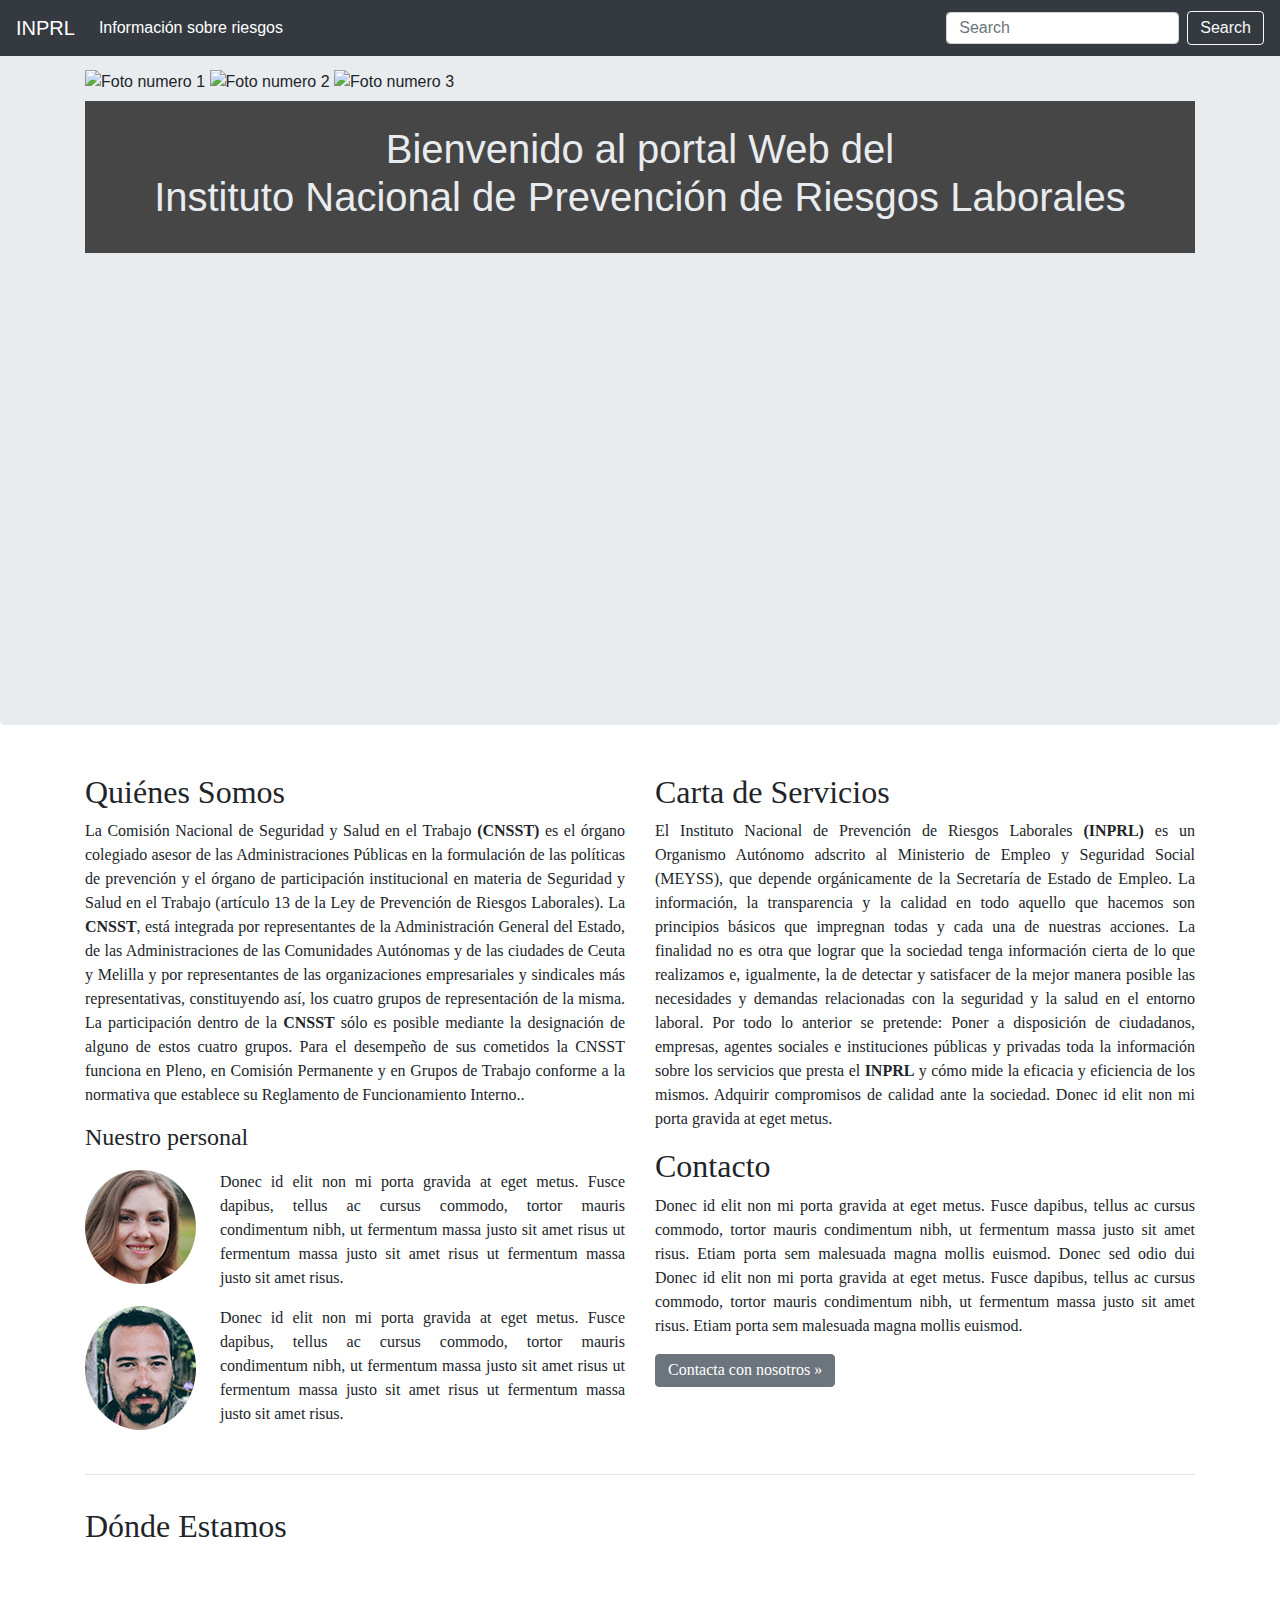
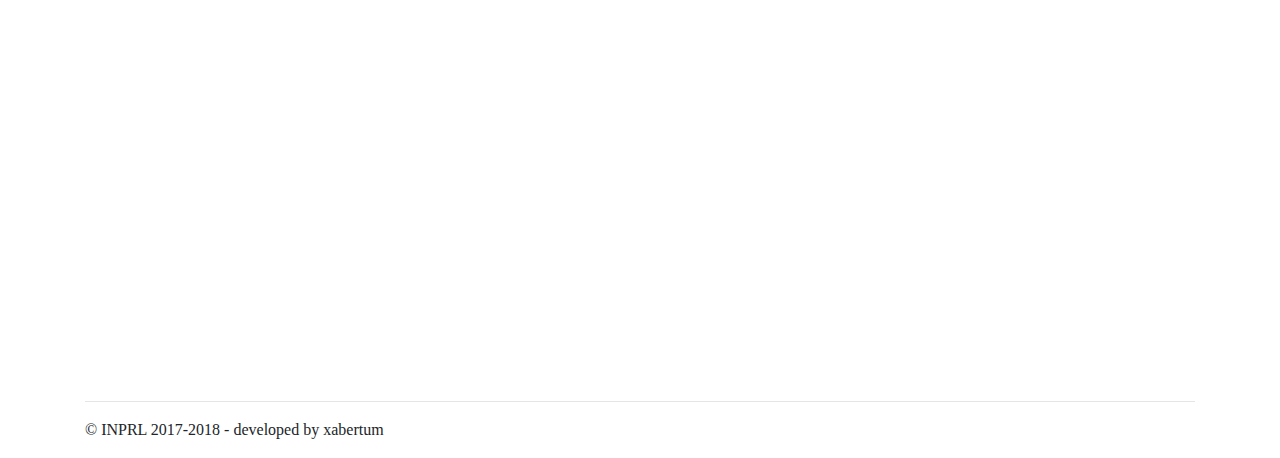
==== index.html @ e0745b29 "Minor font changes" ====
<!DOCTYPE html>
<html lang="es">

<head>
	<meta charset="UTF-8">
	<meta name="viewport" content="width=device-width, initial-scale=1.0">
	<meta http-equiv="X-UA-Compatible" content="ie=edge">
	<title>Web INPRL</title>

	<!-- Bootstrap's CSS -->
	<link rel="stylesheet" href="css/bootstrap-grid.css">
	<link rel="stylesheet" href="css/bootstrap-reboot.css">
	<link rel="stylesheet" href="css/bootstrap.css">

	<!-- Customs CSS -->
	<link rel="stylesheet" href="css/index_style.css">

</head>

<body>

	<nav class="navbar navbar-expand-md navbar-dark fixed-top bg-dark">
		<div class="navbarWrapper">
			<a class="navbar-brand" href="index.html">INPRL</a>
			<button class="navbar-toggler" type="button" data-toggle="collapse" data-target="#navbarsExampleDefault"
			 aria-controls="navbarsExampleDefault" aria-expanded="false" aria-label="Toggle navigation">
				<span class="navbar-toggler-icon"></span>
			</button>
			<div class="collapse navbar-collapse" id="navbarsExampleDefault">
				<ul class="navbar-nav mr-auto">
					<li class="nav-item active">
						<a class="nav-link" href="#">Información sobre riesgos <span class="sr-only">(current)</span></a>
					</li>
				</ul>
				<form class="form-inline my-2 my-lg-0">
					<input class="form-control mr-sm-2" type="text" placeholder="Search" aria-label="Search">
					<button class="btn btn-outline-light my-2 my-sm-0" type="submit">Search</button>
				</form>
			</div>
		</div>
	</nav>

	<main role="main">
		<!-- Main jumbotron for a primary marketing message or call to action -->
		<div class="jumbotron">
			<div class="container" id="mySlider">
				<div style="height: 40em;" data-simple-slider>
					<img class="img-responsive" src="https://images.pexels.com/photos/840996/pexels-photo-840996.jpeg?cs=srgb&dl=beard-chair-computer-840996.jpg&fm=jpg"
					 height="750px" alt="Foto numero 1" />
					<img class="img-responsive" src="https://images.pexels.com/photos/450271/pexels-photo-450271.jpeg?cs=srgb&dl=adult-chill-computer-450271.jpg&fm=jpg"
					 height="750px" alt="Foto numero 2" />
					<img class="img-responsive" src="https://images.pexels.com/photos/935756/pexels-photo-935756.jpeg?cs=srgb&dl=adult-beautiful-blur-935756.jpg&fm=jpg"
					 height="750px" alt="Foto numero 3" />
				</div>
				<div class="textOverlayWrapper">
					<div class="textDiv">
						<h1>Bienvenido al portal Web del <span></span> Instituto Nacional de Prevención de Riesgos Laborales</h1>
					</div>
				</div>
			</div>
		</div>

		<div class="container">
			<!-- Example row of columns -->
			<div class="row section-padding">
				<div class="col-md-6">
					<h2>Quiénes Somos</h2>
					<p>La Comisión Nacional de Seguridad y Salud en el Trabajo  <span class="text-bold">(CNSST)</span> es el órgano colegiado asesor de las
						Administraciones Públicas en la formulación de las políticas de prevención y el órgano de participación
						institucional en materia de Seguridad y Salud en el Trabajo (artículo 13 de la Ley de Prevención de Riesgos
						Laborales). La  <span class="text-bold">CNSST</span>, está integrada por representantes de la Administración General del Estado, de las
						Administraciones de las Comunidades Autónomas y de las ciudades de Ceuta y Melilla y por representantes de las
						organizaciones empresariales y sindicales más representativas, constituyendo así, los cuatro grupos de
						representación de la misma. La participación dentro de la  <span class="text-bold">CNSST</span> sólo es posible mediante la designación de alguno
						de estos cuatro grupos. Para el desempeño de sus cometidos la CNSST funciona en Pleno, en Comisión Permanente y
						en Grupos de Trabajo conforme a la normativa que establece su Reglamento de Funcionamiento Interno..</p>
					<h4>Nuestro personal</h4>
					<img class="rounded-circle quienesSomosPic" src="img/pexels-photo-712513.jpeg" alt="Foto personal 1">
					<p>Donec id elit non mi porta gravida at eget metus. Fusce dapibus, tellus ac cursus commodo, tortor mauris
						condimentum nibh, ut fermentum massa justo sit amet risus ut fermentum massa justo sit amet risus ut fermentum
						massa justo sit amet risus.</p>
					<img class="rounded-circle quienesSomosPic" src="img/pexels-photo-713520.jpeg" alt="Foto personal 2">
					<p>Donec id elit non mi porta gravida at eget metus. Fusce dapibus, tellus ac cursus commodo, tortor mauris
						condimentum nibh, ut fermentum massa justo sit amet risus ut fermentum massa justo sit amet risus ut fermentum
						massa justo sit amet risus.</p>
				</div>
				<div class="col-md-6">
					<h2>Carta de Servicios</h2>
					<p>El Instituto Nacional de Prevención de Riesgos Laborales <span class="text-bold"> (INPRL)</span> es un Organismo Autónomo adscrito al
						Ministerio de Empleo y Seguridad Social (MEYSS), que depende orgánicamente de la Secretaría de Estado de Empleo.
						La información, la transparencia y la calidad en todo aquello que hacemos son principios básicos que impregnan
						todas y cada una de nuestras acciones. La finalidad no es otra que lograr que la sociedad tenga información
						cierta de lo que realizamos e, igualmente, la de detectar y satisfacer de la mejor manera posible las necesidades
						y demandas relacionadas con la seguridad y la salud en el entorno laboral. Por todo lo anterior se pretende:
						Poner a disposición de ciudadanos, empresas, agentes sociales e instituciones públicas y privadas toda la
						información sobre los servicios que presta el <span class="text-bold">INPRL</span> y cómo mide la eficacia y eficiencia de los mismos.
						Adquirir compromisos de calidad ante la sociedad. Donec id elit non mi porta gravida at eget metus. </p>

					<h2>Contacto</h2>
					<p>Donec id elit non mi porta gravida at eget metus. Fusce dapibus, tellus ac cursus commodo, tortor mauris
						condimentum nibh, ut fermentum massa justo sit amet risus. Etiam porta sem malesuada magna mollis euismod. Donec
						sed odio dui Donec id elit non mi porta gravida at eget metus. Fusce dapibus, tellus ac cursus commodo, tortor
						mauris condimentum nibh, ut fermentum massa justo sit amet risus. Etiam porta sem malesuada magna mollis euismod.
					</p>
					<p class=""><a class="btn btn-secondary" href="#" role="button">Contacta con nosotros &raquo;</a> </p>
				</div>
			</div>
			
			<hr id="hr-padding">
			
			<div class="row section-padding">
				<div class="col-md-12">
					<h2 id="padding-title">Dónde Estamos</h2>
					<div id="map"></div>
				</div>
			</div>
			<hr>
		</div> <!-- /container -->

	</main>

	<footer class="container">
		<p>&copy; INPRL 2017-2018 - developed by xabertum</p>
	</footer>

	<!-- Bootstrap core JavaScript
    ================================================== -->
	<!-- Placed at the end of the document so the pages load faster -->
	<script src="https://code.jquery.com/jquery-3.3.1.slim.min.js" integrity="sha384-q8i/X+965DzO0rT7abK41JStQIAqVgRVzpbzo5smXKp4YfRvH+8abtTE1Pi6jizo"
	 crossorigin="anonymous"></script>
	<script src="js/popper.min.js"></script>
	<script src="js/bootstrap.min.js"></script>
	<script src="https://cdnjs.cloudflare.com/ajax/libs/simple-slider/1.0.0/simpleslider.min.js"></script>
	<script>
		simpleslider.getSlider({
			container: document.getElementById('myslider'),
			delay: 5
		});
	</script>
	<script>
		var map;
		function initMap() {
			var myPosition = {
				lat: 38.690185,
				lng: -4.108076
			};
			map = new google.maps.Map(document.getElementById('map'), {
				center: myPosition,
				zoom: 9
			});
			var marker = new google.maps.Marker({
				position: myPosition,
				map: map,
				title: 'Hello World!'
			});
		}
	</script>
	<script src="https://maps.googleapis.com/maps/api/js?key=AIzaSyCnH4vBMJQA-WiMgX1Ky3Hqi-1Yc2LNJM8&callback=initMap"
	 async defer></script>

</body>

</html>
---- css/index_style.css ----
/*

author: xabertum
version: 1.0

*/



.navbarWrapper {
    width: 100%;
    margin: 0 auto;
    display: flex;
}

/* FONTS */

@import url('https://fonts.googleapis.com/css?family=PT+Serif');
@import url('https://fonts.googleapis.com/css?family=Chakra+Petch');

p {
    text-align: justify;
}

h1 {
    font-family: 'Chakra Petch', sans-serif;
}
.text-bold {
    font-weight: bold;
}

h2,
h4,
p {
    font-family: 'PT Serif', serif;
}

h4 {
    margin-bottom: 1.1rem;
}

.jumbotron {
    padding: 1rem !important;
}

.form-control {
    height: calc(1.85rem + 2px);
}

.btn {
    padding: 0.245rem 0.75rem;
}

#padding-title {
    padding-bottom: 1rem;
}

#mySlider {
    margin-top: 3.3rem;
}

.textOverlayWrapper {
    position: relative;
    z-index: 10;
}

.textDiv {
    position: absolute;
    color: #E9ECEF;
    background: rgba(0, 0, 0, 0.7);
    padding: 1.5rem;
    border-radius: 0rem;
    text-align: center;
    top: -38rem;
    width: 100%;
}

.textDiv span {
    display: table;
}

/* SECTIONS */

.quienesSomosPic {
    float: left;
    margin-right: 1.5rem;
}

.section-padding {
    padding-top: 1rem;
    padding-bottom: 1rem;
}

#map {
    height: 25rem;
    width: 96%;
    margin: 0 auto;
}
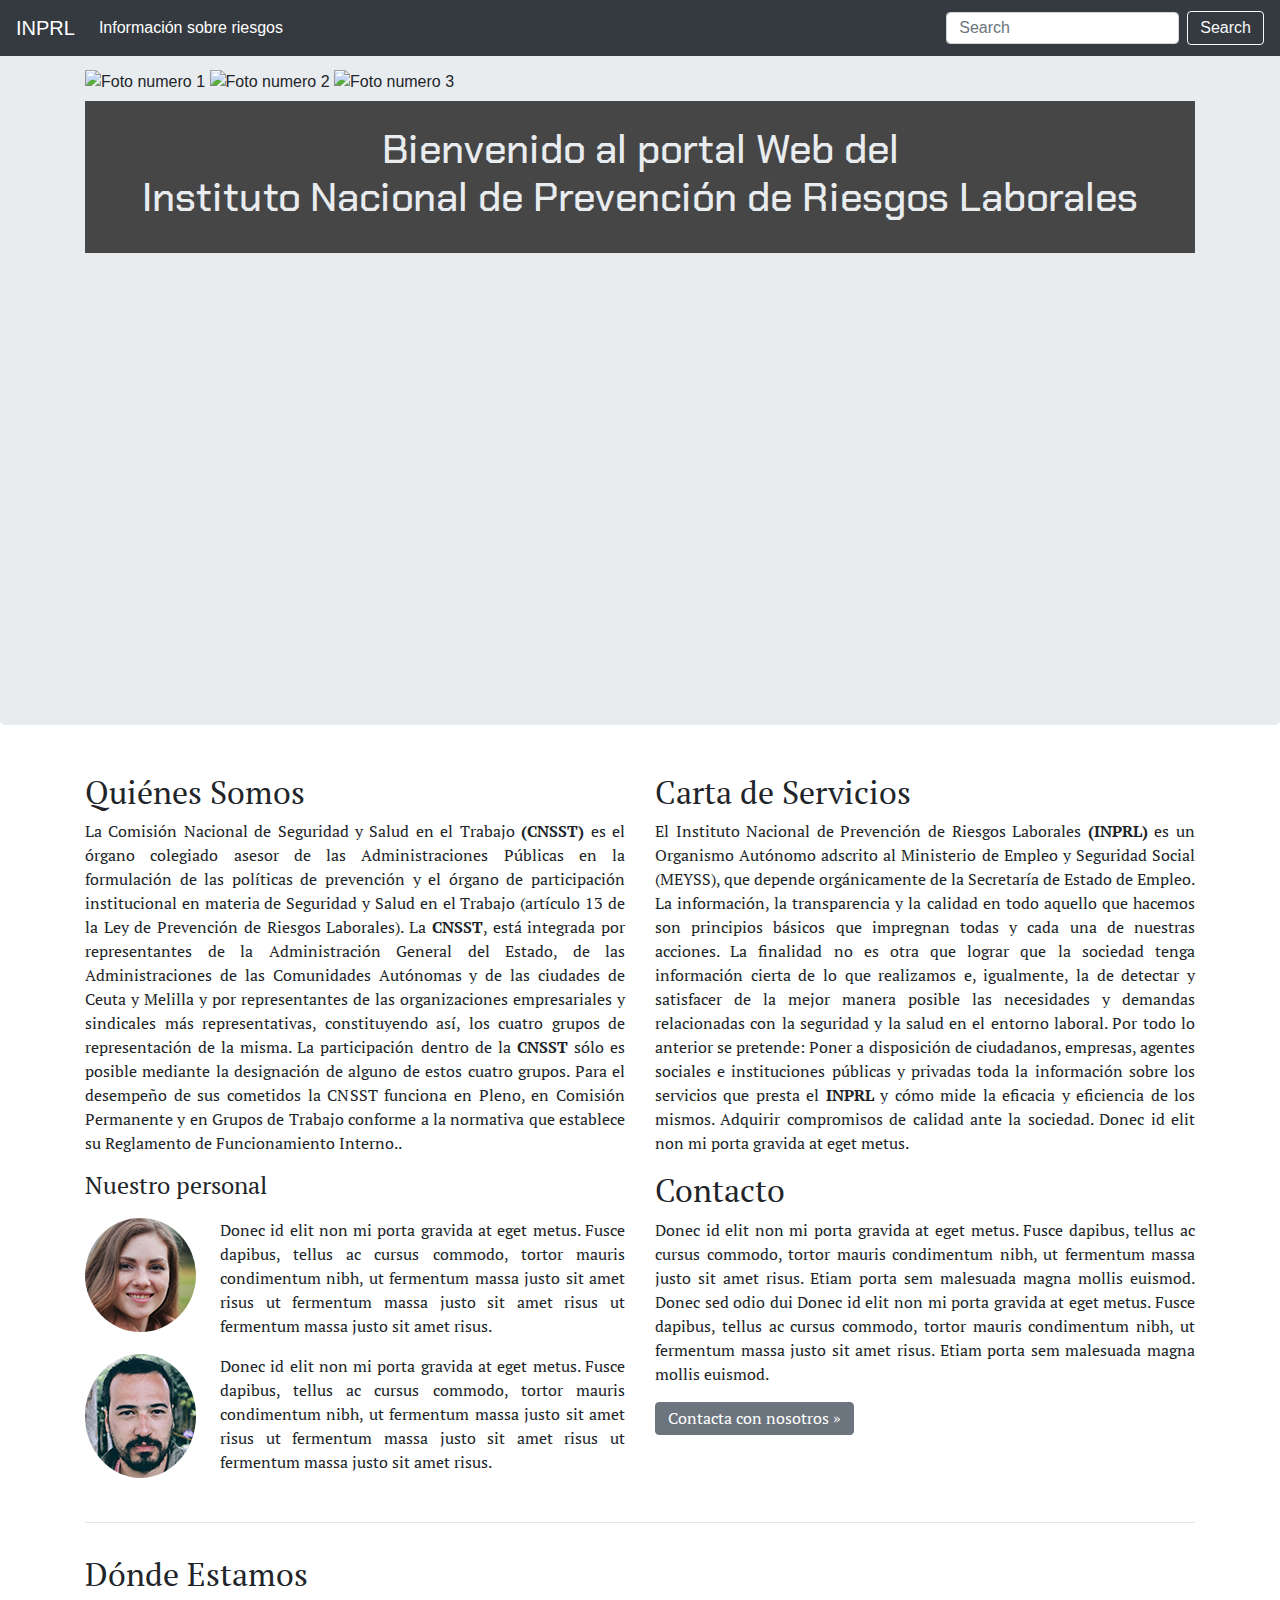
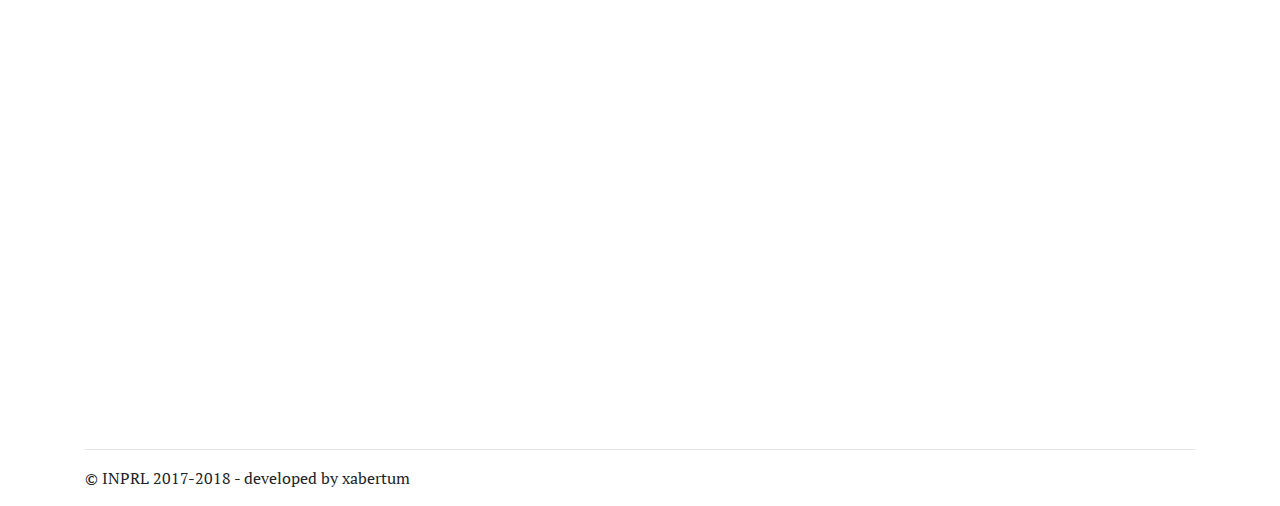
==== commit 9cbd8175: "Added Section" ====
--- a/index.html
+++ b/index.html
@@ -29,7 +29,7 @@
 			<div class="collapse navbar-collapse" id="navbarsExampleDefault">
 				<ul class="navbar-nav mr-auto">
 					<li class="nav-item active">
-						<a class="nav-link" href="#">Información sobre riesgos <span class="sr-only">(current)</span></a>
+						<a class="nav-link" href="riesgos.html">Información sobre riesgos <span class="sr-only">(current)</span></a>
 					</li>
 				</ul>
 				<form class="form-inline my-2 my-lg-0">
@@ -45,11 +45,11 @@
 		<div class="jumbotron">
 			<div class="container" id="mySlider">
 				<div style="height: 40em;" data-simple-slider>
-					<img class="img-responsive" src="https://images.pexels.com/photos/840996/pexels-photo-840996.jpeg?cs=srgb&dl=beard-chair-computer-840996.jpg&fm=jpg"
+					<img src="https://images.pexels.com/photos/840996/pexels-photo-840996.jpeg?cs=srgb&dl=beard-chair-computer-840996.jpg&fm=jpg"
 					 height="750px" alt="Foto numero 1" />
-					<img class="img-responsive" src="https://images.pexels.com/photos/450271/pexels-photo-450271.jpeg?cs=srgb&dl=adult-chill-computer-450271.jpg&fm=jpg"
+					<img src="https://images.pexels.com/photos/450271/pexels-photo-450271.jpeg?cs=srgb&dl=adult-chill-computer-450271.jpg&fm=jpg"
 					 height="750px" alt="Foto numero 2" />
-					<img class="img-responsive" src="https://images.pexels.com/photos/935756/pexels-photo-935756.jpeg?cs=srgb&dl=adult-beautiful-blur-935756.jpg&fm=jpg"
+					<img src="https://images.pexels.com/photos/935756/pexels-photo-935756.jpeg?cs=srgb&dl=adult-beautiful-blur-935756.jpg&fm=jpg"
 					 height="750px" alt="Foto numero 3" />
 				</div>
 				<div class="textOverlayWrapper">
--- a/css/index_style.css
+++ b/css/index_style.css
@@ -4,14 +4,6 @@
 version: 1.0
 
 */
-
-
-
-.navbarWrapper {
-    width: 100%;
-    margin: 0 auto;
-    display: flex;
-}
 
 /* FONTS */
 
@@ -39,6 +31,13 @@
     margin-bottom: 1.1rem;
 }
 
+/* NAVBAR */
+
+.navbarWrapper {
+    width: 100%;
+    margin: 0 auto;
+    display: flex;
+}
 .jumbotron {
     padding: 1rem !important;
 }
@@ -57,6 +56,9 @@
 
 #mySlider {
     margin-top: 3.3rem;
+}
+.img-slider {
+    height: 750px;;
 }
 
 .textOverlayWrapper {
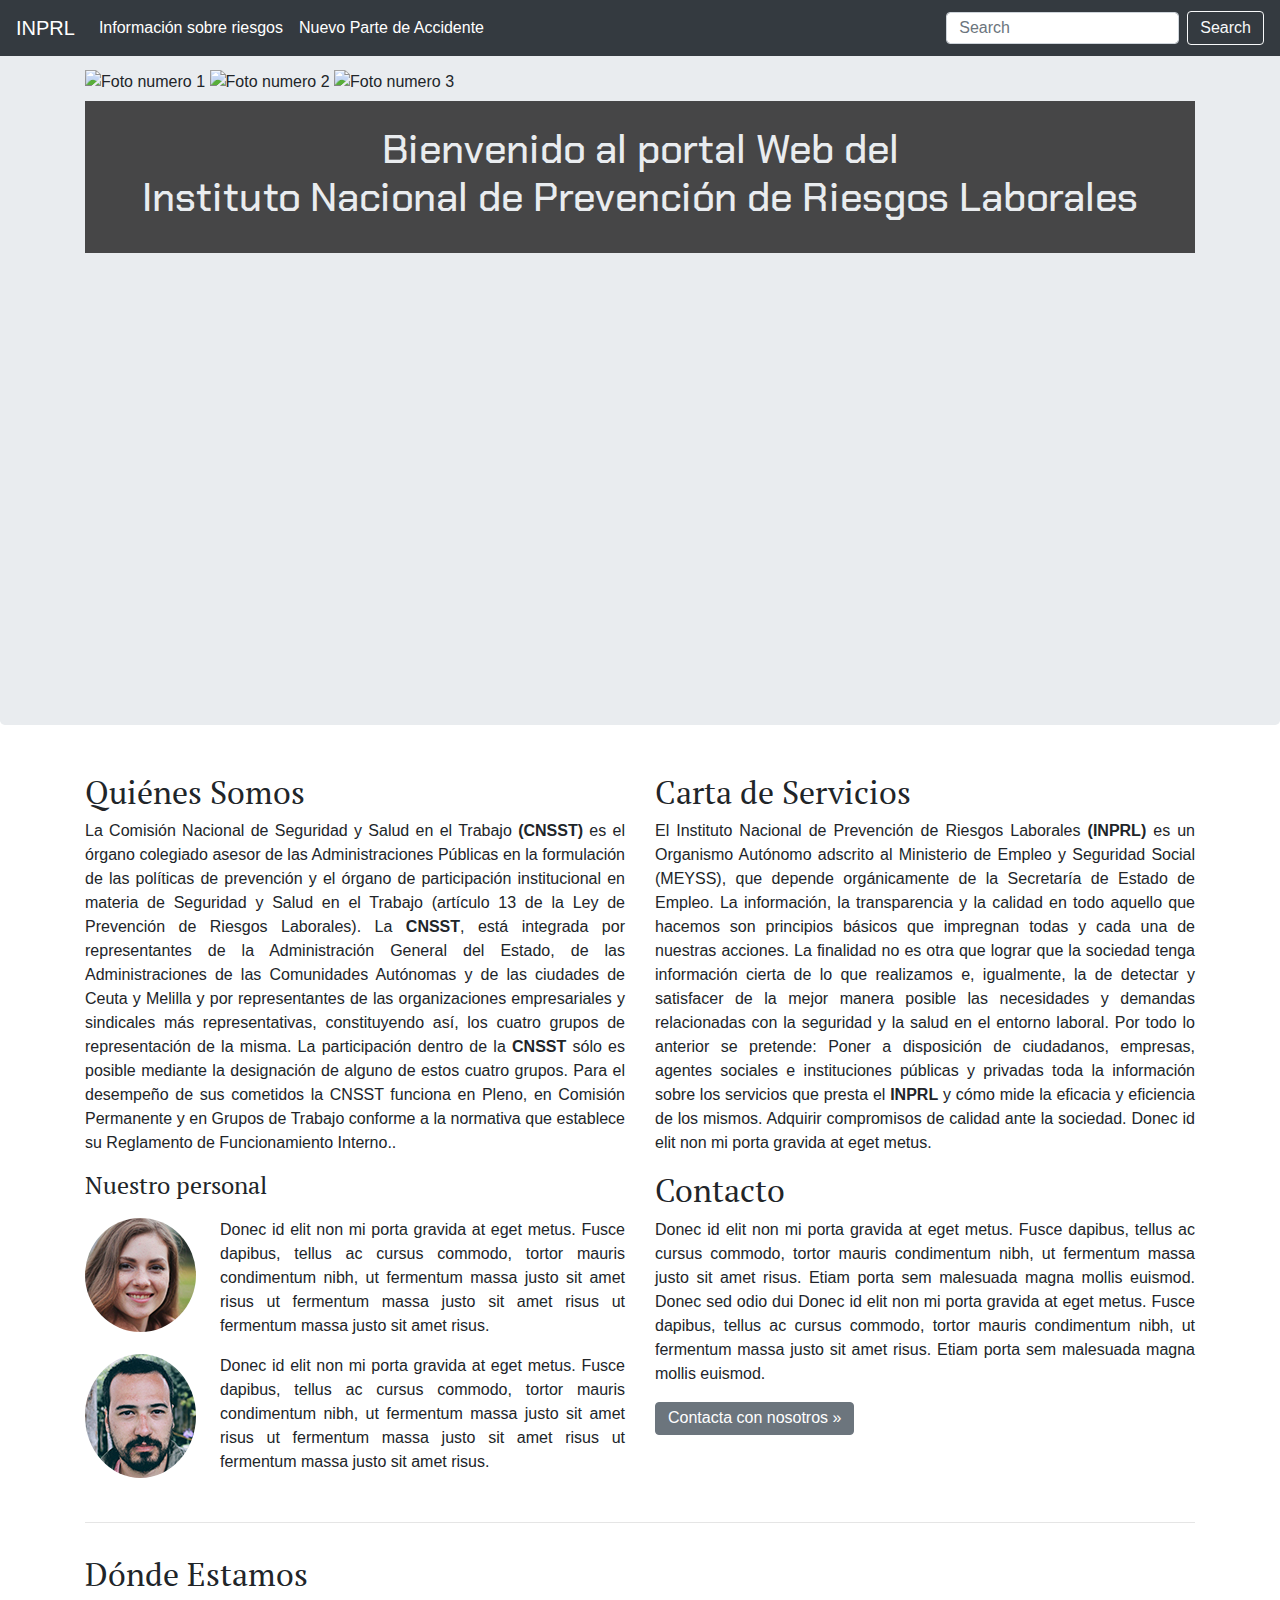
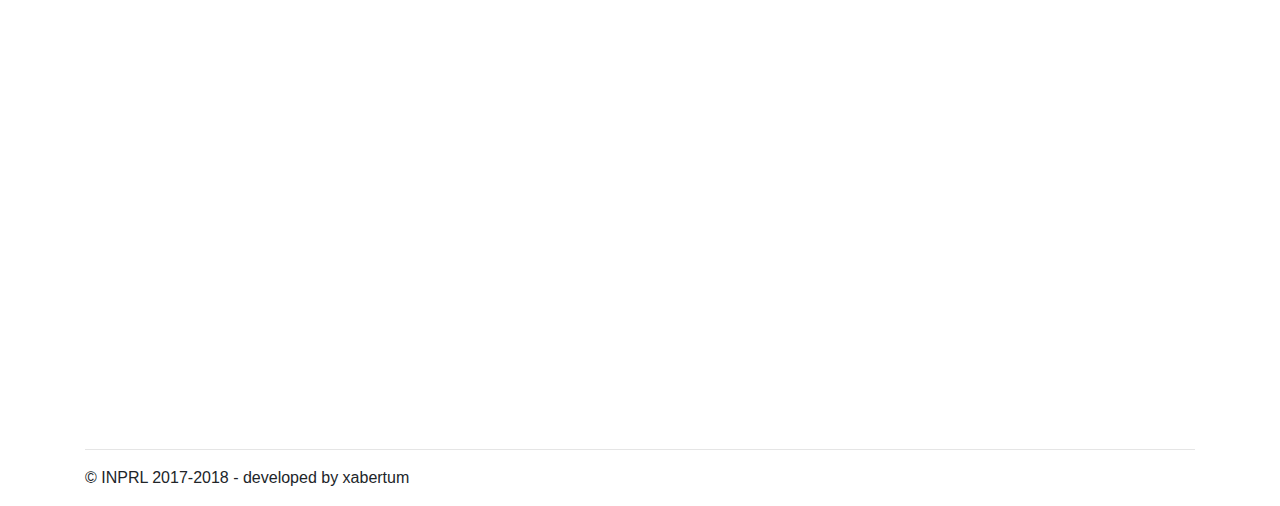
==== commit 502abc86: "Added css" ====
--- a/index.html
+++ b/index.html
@@ -30,6 +30,9 @@
 				<ul class="navbar-nav mr-auto">
 					<li class="nav-item active">
 						<a class="nav-link" href="riesgos.html">Información sobre riesgos <span class="sr-only">(current)</span></a>
+					</li>
+					<li class="nav-item active">
+						<a class="nav-link" href="partes.html">Nuevo Parte de Accidente<span class="sr-only">(current)</span></a>
 					</li>
 				</ul>
 				<form class="form-inline my-2 my-lg-0">
--- a/css/index_style.css
+++ b/css/index_style.css
@@ -22,8 +22,7 @@
 }
 
 h2,
-h4,
-p {
+h4 {
     font-family: 'PT Serif', serif;
 }
 
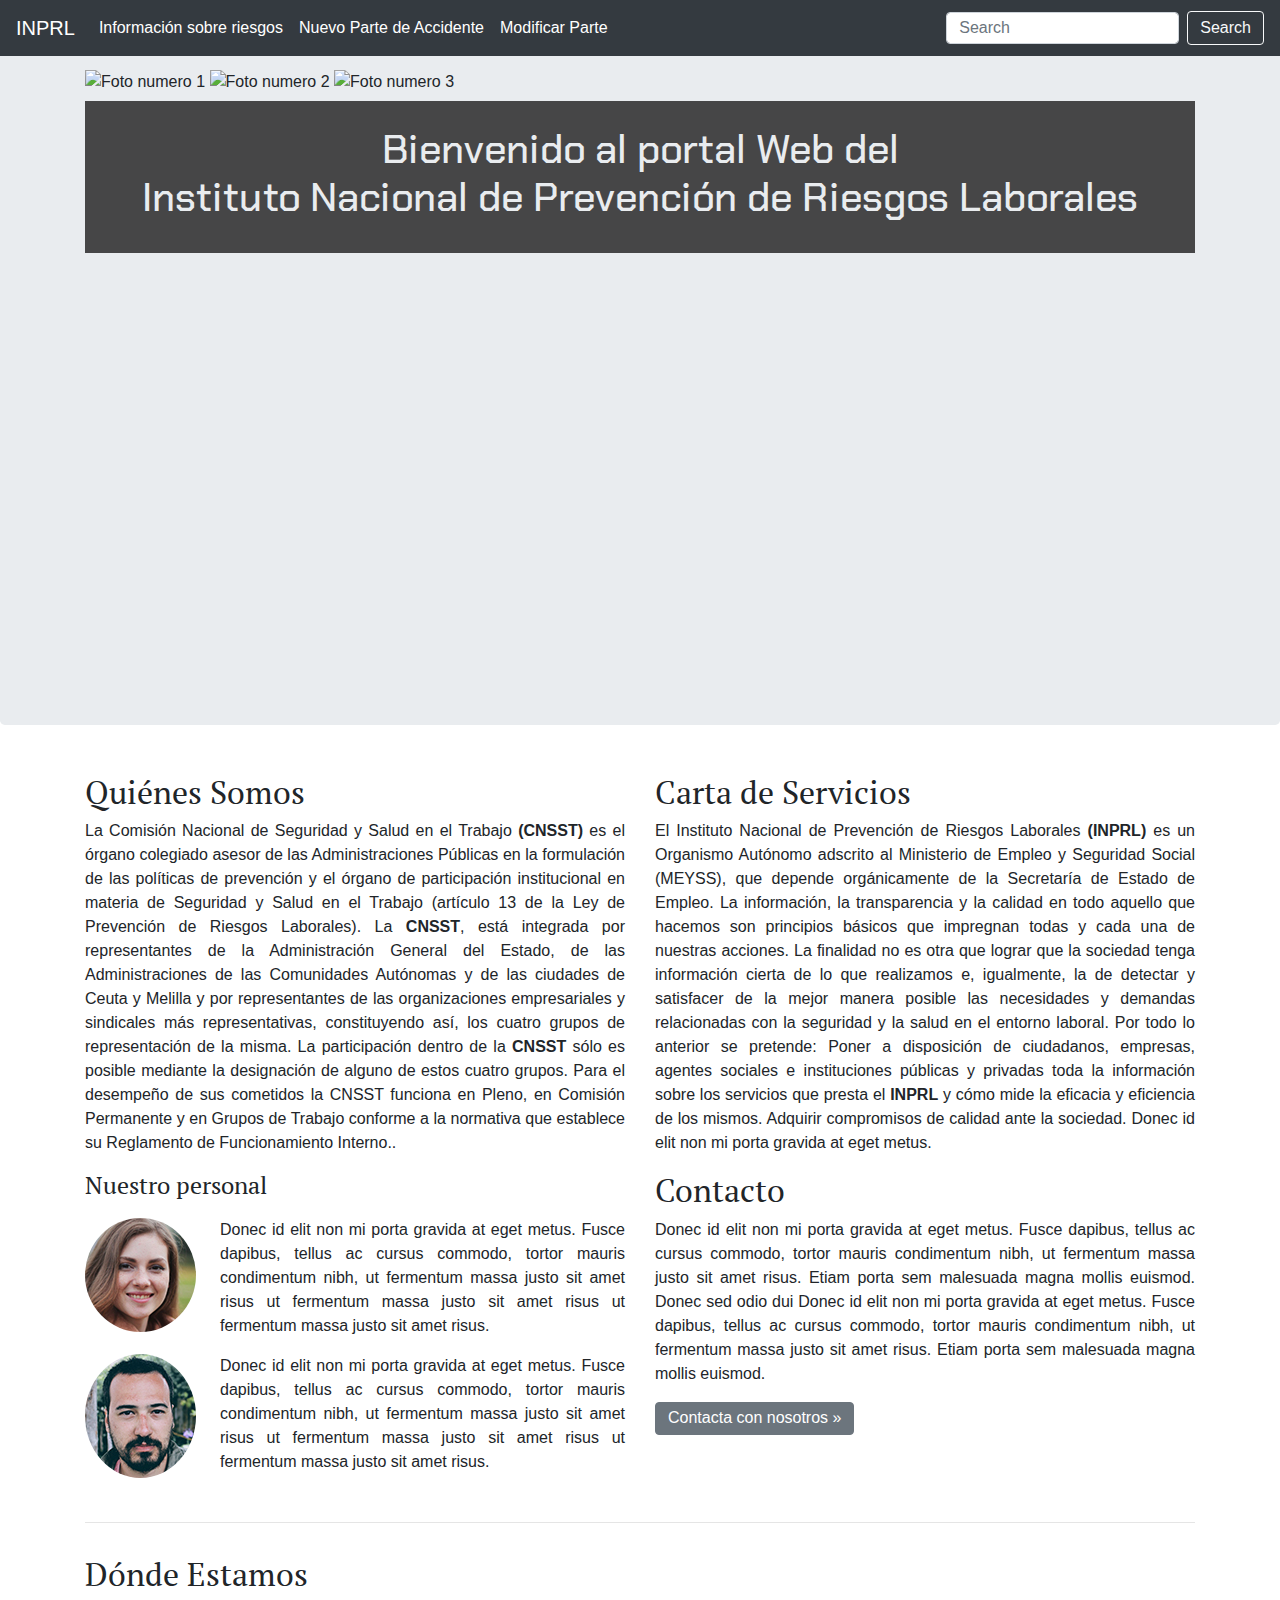
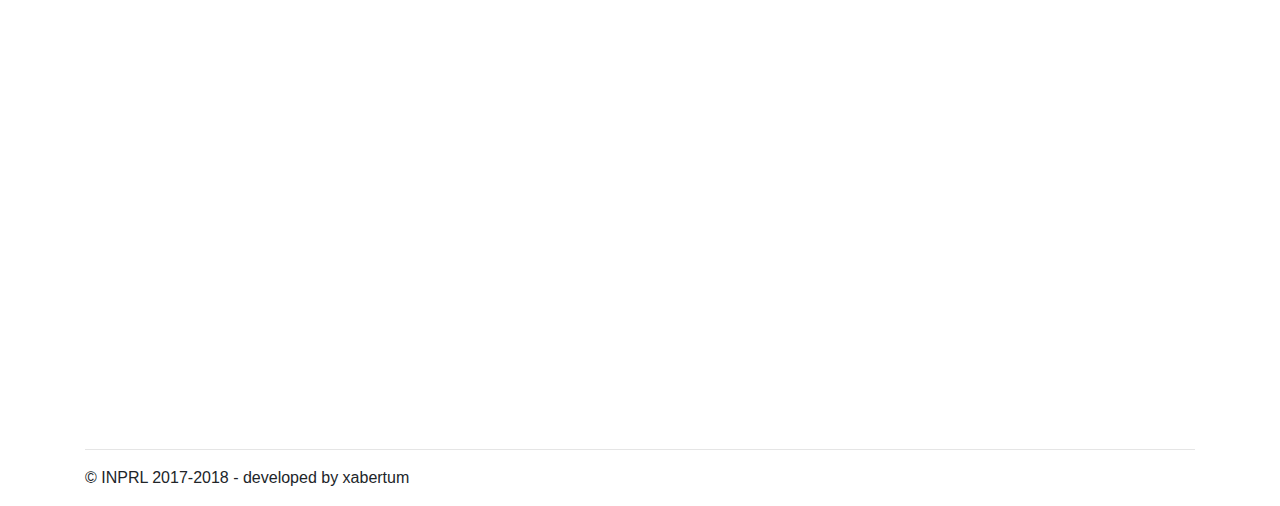
==== commit ee8e12c0: "Added files" ====
--- a/index.html
+++ b/index.html
@@ -32,7 +32,10 @@
 						<a class="nav-link" href="riesgos.html">Información sobre riesgos <span class="sr-only">(current)</span></a>
 					</li>
 					<li class="nav-item active">
-						<a class="nav-link" href="partes.html">Nuevo Parte de Accidente<span class="sr-only">(current)</span></a>
+						<a class="nav-link" href="nuevo_parte.html">Nuevo Parte de Accidente<span class="sr-only">(current)</span></a>
+					</li>
+					<li class="nav-item active">
+						<a class="nav-link" href="modificar_parte.html">Modificar Parte<span class="sr-only">(current)</span></a>
 					</li>
 				</ul>
 				<form class="form-inline my-2 my-lg-0">
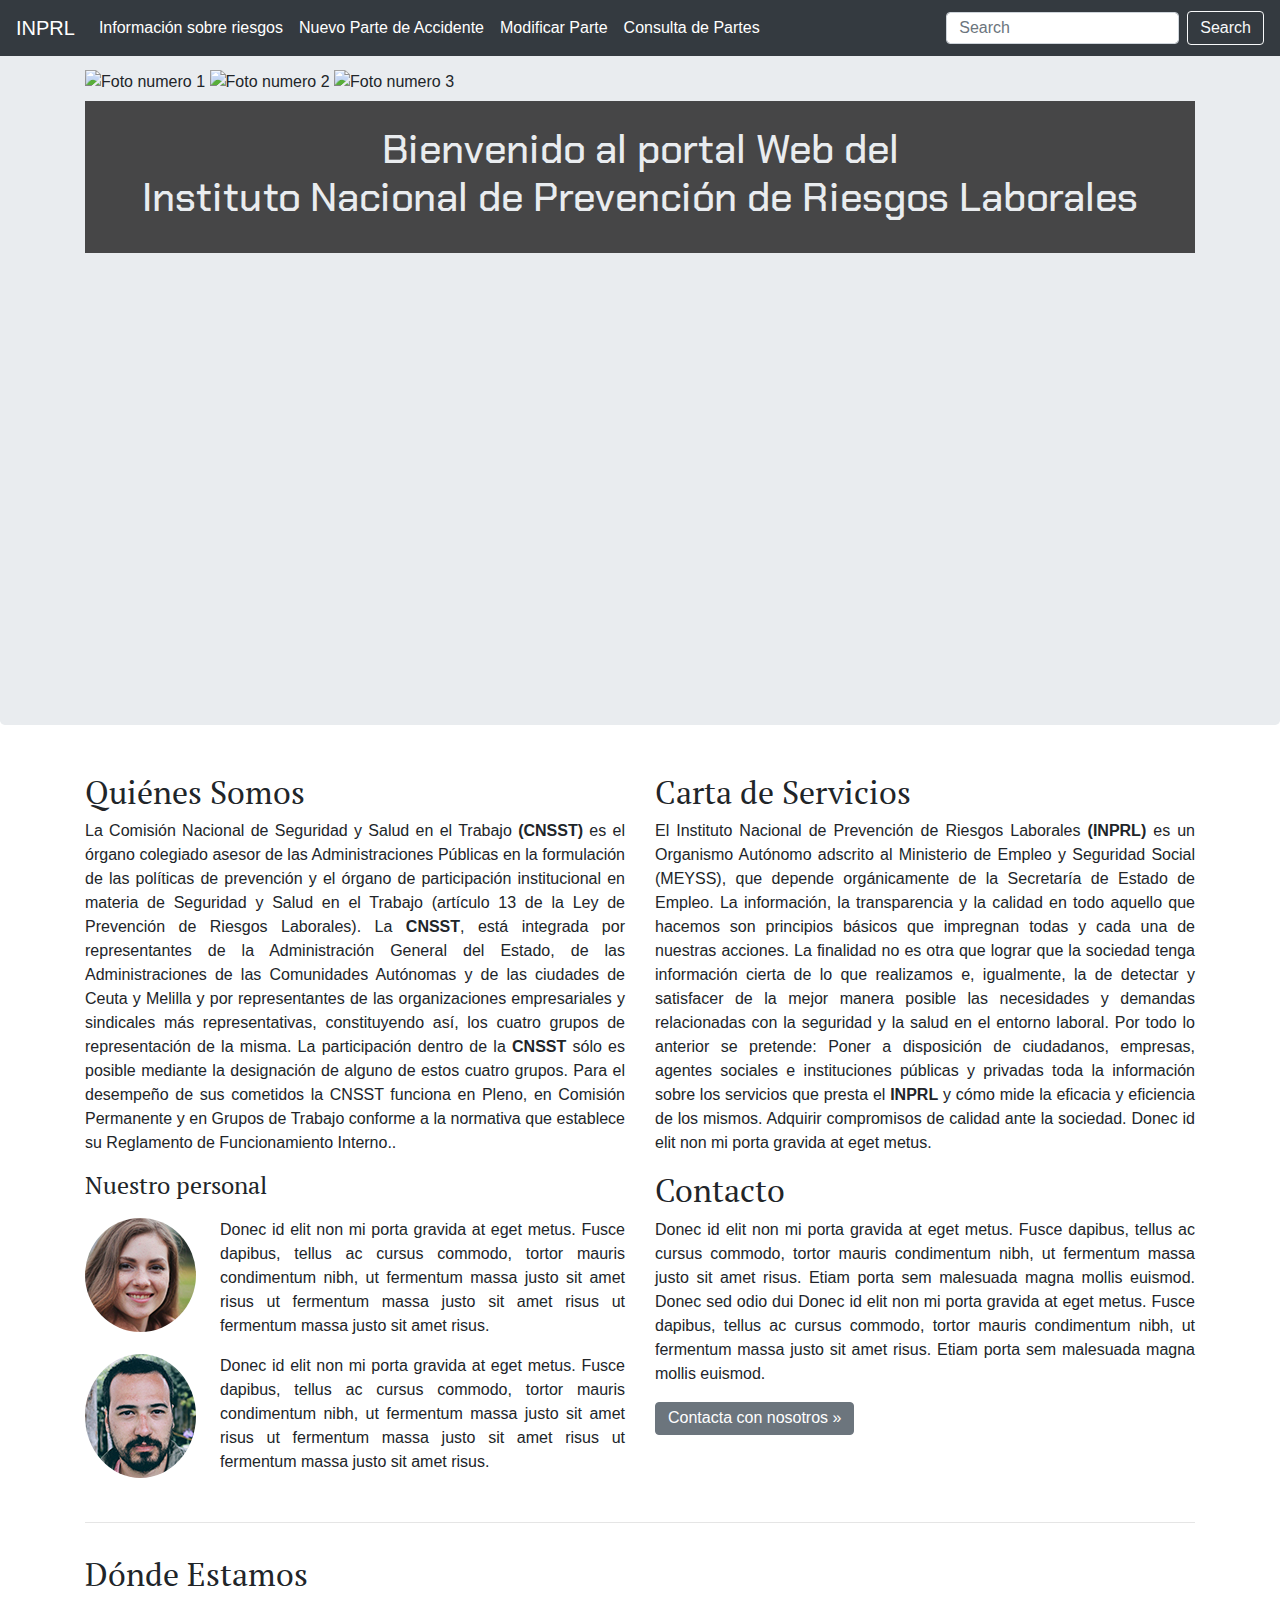
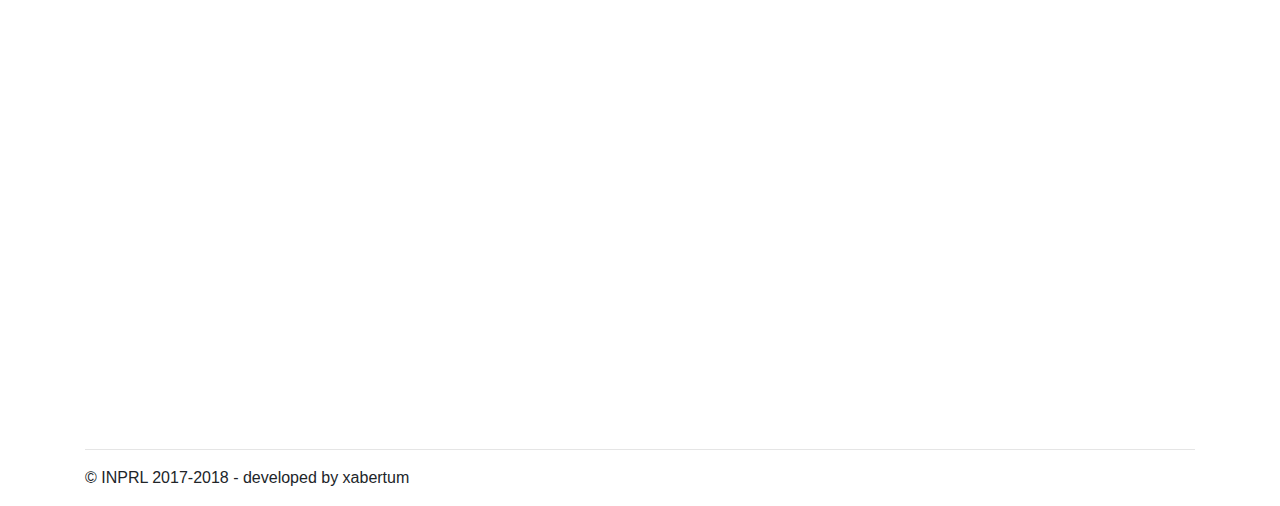
==== commit d9052902: "Minor menu fixes" ====
--- a/index.html
+++ b/index.html
@@ -36,6 +36,9 @@
 					</li>
 					<li class="nav-item active">
 						<a class="nav-link" href="modificar_parte.html">Modificar Parte<span class="sr-only">(current)</span></a>
+                    </li>
+                    <li class="nav-item active">
+						<a class="nav-link" href="consulta_partes.html">Consulta de Partes<span class="sr-only">(current)</span></a>
 					</li>
 				</ul>
 				<form class="form-inline my-2 my-lg-0">
